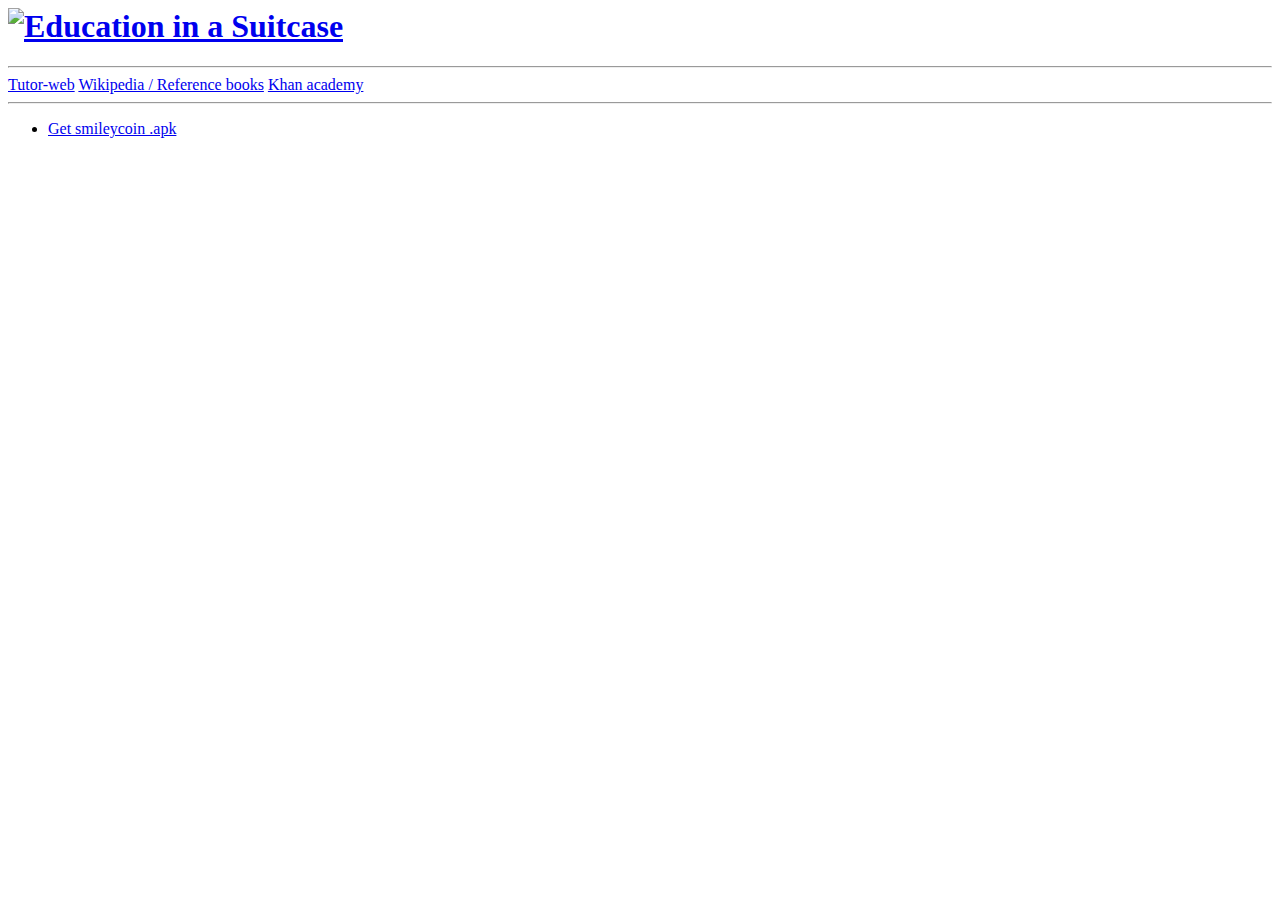
==== tutorweb-box/base/root/srv/eias.lan/www/index.html @ e37d5ad1 "eias.lan: Default site" ====
<html>
<head>
  <title>Education in a Suitcase</title>
  <meta name="viewport" content="width=device-width, initial-scale=1">
  <link rel="stylesheet" href="/style.css">
</head>
<body>
<h1><a href="/"><img src="/eias_logo.png" alt="Education in a Suitcase" /></a></h1>
<hr/>
<div class="links">
  <a href="http://tutor-web.eias.lan">Tutor-web</a>
  <a href="http://kiwix.eias.lan">Wikipedia / Reference books</a>
  <a href="http://ka.eias.lan">Khan academy</a>
</div>
<hr/>
<ul>
  <li><a href="https://github.com/tutor-web/smileycoin-android/releases">Get smileycoin .apk</a></li>
</ul>
</body>
</html>
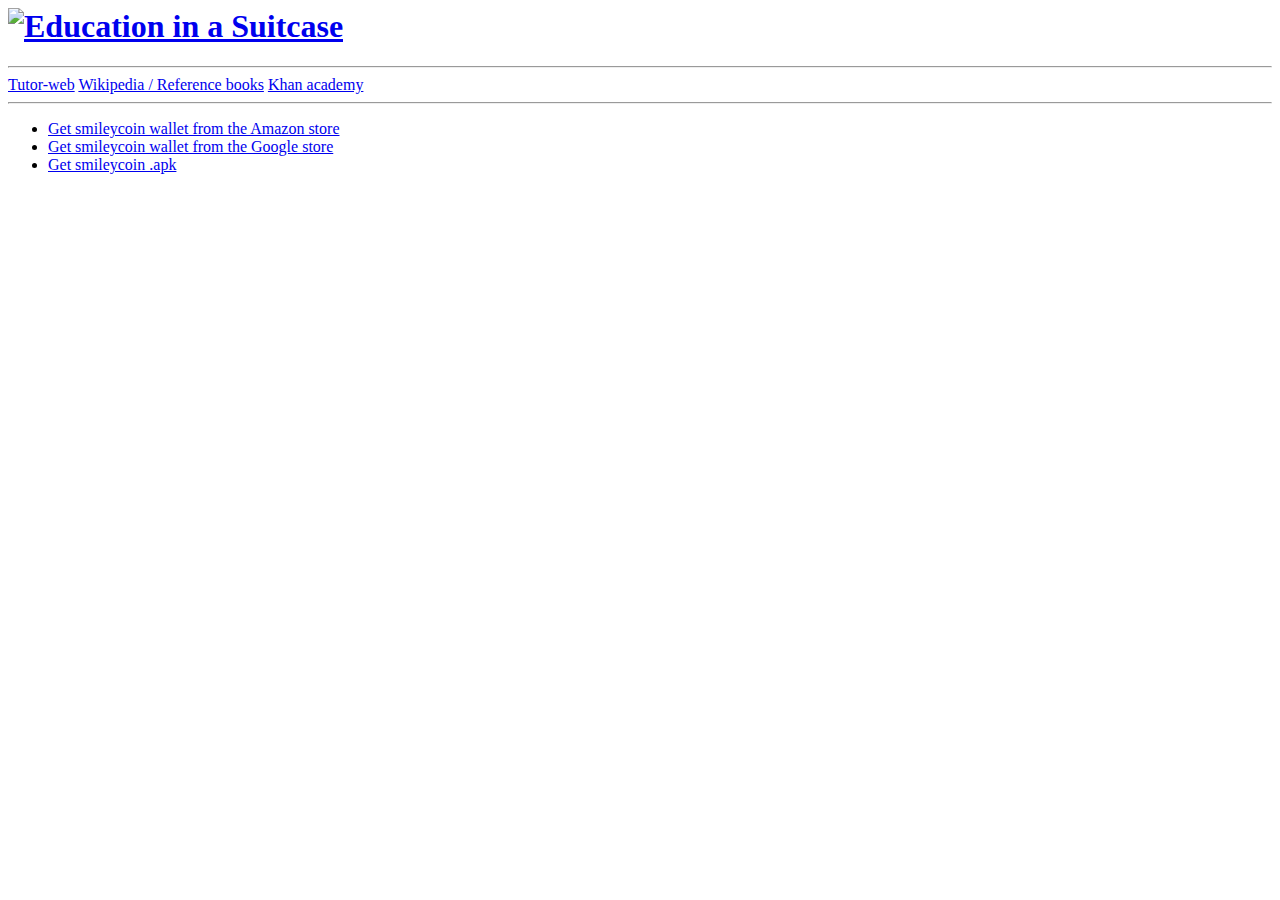
==== commit 819128fd: "Add wallet links" ====
--- a/tutorweb-box/base/root/srv/eias.lan/www/index.html
+++ b/tutorweb-box/base/root/srv/eias.lan/www/index.html
@@ -14,6 +14,8 @@
 </div>
 <hr/>
 <ul>
+  <li><a href="https://www.amazon.com/dp/B072JV3LJM">Get smileycoin wallet from the Amazon store</a></li>
+  <li><a href="https://play.google.com/store/apps/details?id=hashengineering.smileycoin.wallet">Get smileycoin wallet from the Google store</a></li>
   <li><a href="https://github.com/tutor-web/smileycoin-android/releases">Get smileycoin .apk</a></li>
 </ul>
 </body>
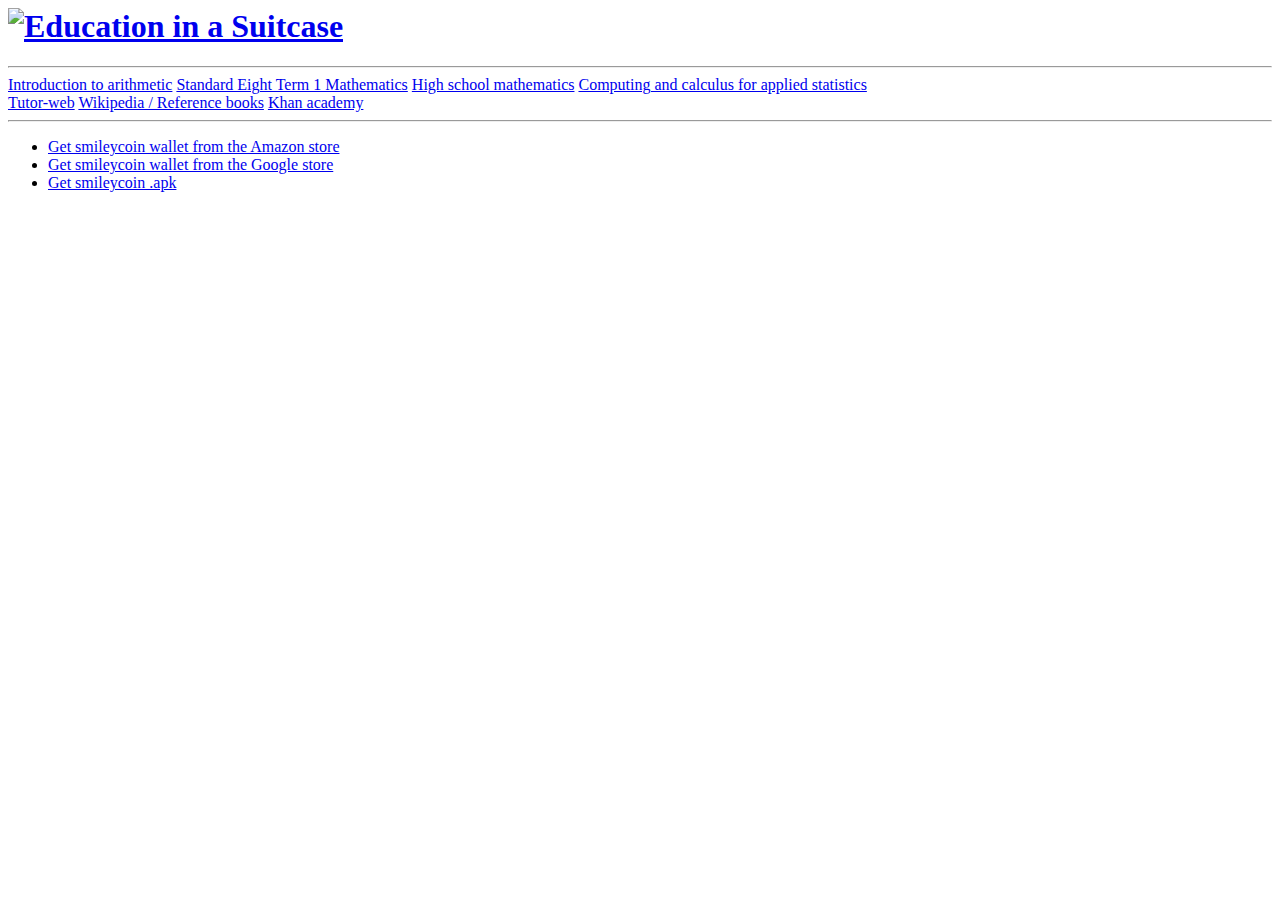
==== commit 35e86a8a: "tutor-web: Run buildout at end, add desired links to home page" ====
--- a/tutorweb-box/base/root/srv/eias.lan/www/index.html
+++ b/tutorweb-box/base/root/srv/eias.lan/www/index.html
@@ -7,6 +7,12 @@
 <body>
 <h1><a href="/"><img src="/eias_logo.png" alt="Education in a Suitcase" /></a></h1>
 <hr/>
+<div class="links">
+  <a href="http://tutor-web.eias.lan/++resource++tutorweb.quiz/quiz.html?lecUri=http%3A%2F%2Ftutor-web.eias.lan%2Fmath%2Fmath050.1%2Flecture10%2Fquizdb-sync">Introduction to arithmetic</a>
+  <a href="http://tutor-web.eias.lan/++resource++tutorweb.quiz/quiz.html?lecUri=http%3A%2F%2Ftutor-web.eias.lan%2Fmath%2Fstega001.0%2Fq01%2Fquizdb-sync">Standard Eight Term 1 Mathematics</a>
+  <a href="http://tutor-web.eias.lan/++resource++tutorweb.quiz/quiz.html?lecUri=http%3A%2F%2Ftutor-web.eias.lan%2Fmath%2Fmath099.0%2Flec050500%2Fquizdb-sync">High school mathematics</a>
+  <a href="http://tutor-web.eias.lan/math/612">Computing and calculus for applied statistics</a>
+</div>
 <div class="links">
   <a href="http://tutor-web.eias.lan">Tutor-web</a>
   <a href="http://kiwix.eias.lan">Wikipedia / Reference books</a>
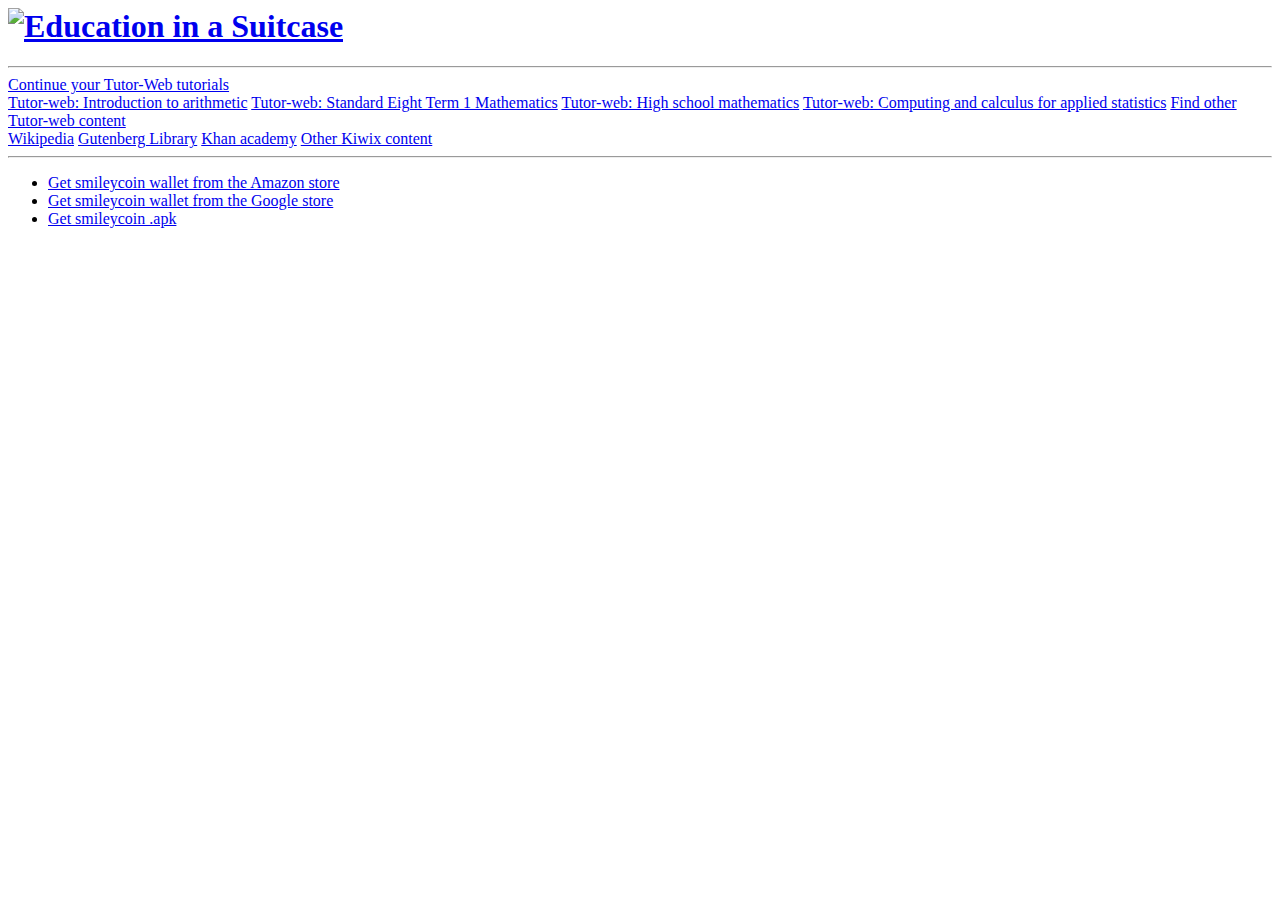
==== commit 26fcacc4: "eias.lan/www/index.html: Direct links to wikipedia" ====
--- a/tutorweb-box/base/root/srv/eias.lan/www/index.html
+++ b/tutorweb-box/base/root/srv/eias.lan/www/index.html
@@ -8,15 +8,20 @@
 <h1><a href="/"><img src="/eias_logo.png" alt="Education in a Suitcase" /></a></h1>
 <hr/>
 <div class="links">
-  <a href="http://tutor-web.eias.lan/++resource++tutorweb.quiz/quiz.html?lecUri=http%3A%2F%2Ftutor-web.eias.lan%2Fmath%2Fmath050.1%2Flecture10%2Fquizdb-sync">Introduction to arithmetic</a>
-  <a href="http://tutor-web.eias.lan/++resource++tutorweb.quiz/quiz.html?lecUri=http%3A%2F%2Ftutor-web.eias.lan%2Fmath%2Fstega001.0%2Fq01%2Fquizdb-sync">Standard Eight Term 1 Mathematics</a>
-  <a href="http://tutor-web.eias.lan/++resource++tutorweb.quiz/quiz.html?lecUri=http%3A%2F%2Ftutor-web.eias.lan%2Fmath%2Fmath099.0%2Flec050500%2Fquizdb-sync">High school mathematics</a>
-  <a href="http://tutor-web.eias.lan/math/612">Computing and calculus for applied statistics</a>
+  <a href="http://tutor-web.eias.lan/++resource++tutorweb.quiz/start.html">Continue your Tutor-Web tutorials</a>
 </div>
 <div class="links">
-  <a href="http://tutor-web.eias.lan">Tutor-web</a>
-  <a href="http://kiwix.eias.lan">Wikipedia / Reference books</a>
+  <a href="http://tutor-web.eias.lan/++resource++tutorweb.quiz/quiz.html?lecUri=http%3A%2F%2Ftutor-web.eias.lan%2Fmath%2Fmath050.1%2Flecture10%2Fquizdb-sync">Tutor-web: Introduction to arithmetic</a>
+  <a href="http://tutor-web.eias.lan/++resource++tutorweb.quiz/quiz.html?lecUri=http%3A%2F%2Ftutor-web.eias.lan%2Fmath%2Fstega001.0%2Fq01%2Fquizdb-sync">Tutor-web: Standard Eight Term 1 Mathematics</a>
+  <a href="http://tutor-web.eias.lan/++resource++tutorweb.quiz/quiz.html?lecUri=http%3A%2F%2Ftutor-web.eias.lan%2Fmath%2Fmath099.0%2Flec050500%2Fquizdb-sync">Tutor-web: High school mathematics</a>
+  <a href="http://tutor-web.eias.lan/math/612">Tutor-web: Computing and calculus for applied statistics</a>
+  <a href="http://tutor-web.eias.lan">Find other Tutor-web content</a>
+</div>
+<div class="links">
+  <a href="http://kiwix.eias.lan/wikipedia_en_all_2016-12/A/Kenya.html">Wikipedia</a>
+  <a href="http://kiwix.eias.lan/gutenberg_en_all_10_2014/?">Gutenberg Library</a>
   <a href="http://ka.eias.lan">Khan academy</a>
+  <a href="http://kiwix.eias.lan">Other Kiwix content</a>
 </div>
 <hr/>
 <ul>
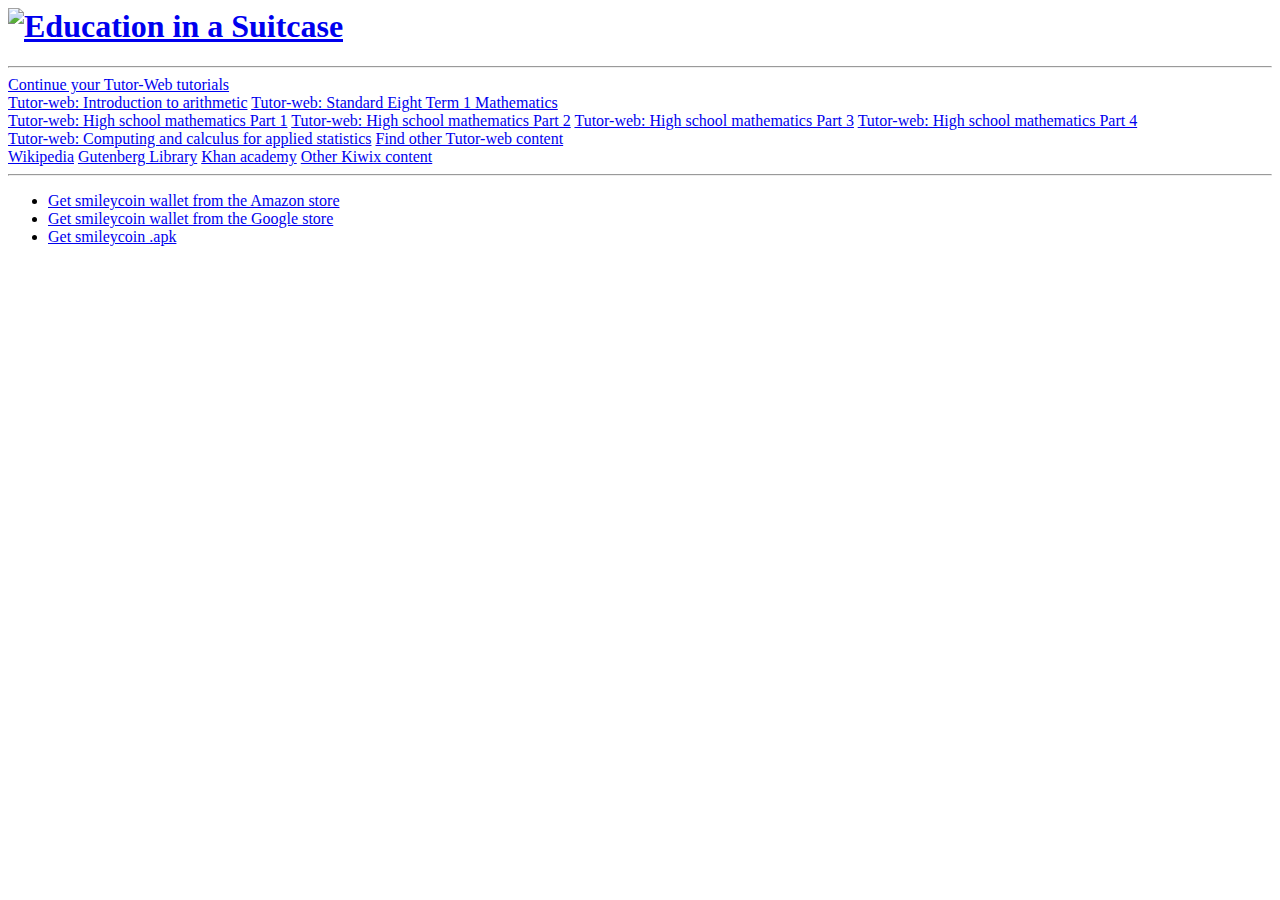
==== commit 67c83b7b: "eias.lan: Update high-school-mathematics links" ====
--- a/tutorweb-box/base/root/srv/eias.lan/www/index.html
+++ b/tutorweb-box/base/root/srv/eias.lan/www/index.html
@@ -13,7 +13,14 @@
 <div class="links">
   <a href="http://tutor-web.eias.lan/++resource++tutorweb.quiz/quiz.html?lecUri=http%3A%2F%2Ftutor-web.eias.lan%2Fmath%2Fmath050.1%2Flecture10%2Fquizdb-sync">Tutor-web: Introduction to arithmetic</a>
   <a href="http://tutor-web.eias.lan/++resource++tutorweb.quiz/quiz.html?lecUri=http%3A%2F%2Ftutor-web.eias.lan%2Fmath%2Fstega001.0%2Fq01%2Fquizdb-sync">Tutor-web: Standard Eight Term 1 Mathematics</a>
-  <a href="http://tutor-web.eias.lan/++resource++tutorweb.quiz/quiz.html?lecUri=http%3A%2F%2Ftutor-web.eias.lan%2Fmath%2Fmath099.0%2Flec050500%2Fquizdb-sync">Tutor-web: High school mathematics</a>
+</div>
+<div class="links">
+  <a href="http://tutor-web.eias.lan/++resource++tutorweb.quiz/quiz.html?lecUri=http%3A%2F%2Ftutor-web.eias.lan%2Fmath%2Fmath099.1%2Flec050500%2Fquizdb-sync">Tutor-web: High school mathematics Part 1</a>
+  <a href="http://tutor-web.eias.lan/++resource++tutorweb.quiz/quiz.html?lecUri=http%3A%2F%2Ftutor-web.eias.lan%2Fmath%2Fmath099.2%2Flec210100%2Fquizdb-sync">Tutor-web: High school mathematics Part 2</a>
+  <a href="http://tutor-web.eias.lan/++resource++tutorweb.quiz/quiz.html?lecUri=http%3A%2F%2Ftutor-web.eias.lan%2Fmath%2Fmath099.3%2Flec410100%2Fquizdb-sync">Tutor-web: High school mathematics Part 3</a>
+  <a href="http://tutor-web.eias.lan/++resource++tutorweb.quiz/quiz.html?lecUri=http%3A%2F%2Ftutor-web.eias.lan%2Fmath%2Fmath099.4%2Flec510100%2Fquizdb-sync">Tutor-web: High school mathematics Part 4</a>
+</div>
+<div class="links">
   <a href="http://tutor-web.eias.lan/math/612">Tutor-web: Computing and calculus for applied statistics</a>
   <a href="http://tutor-web.eias.lan">Find other Tutor-web content</a>
 </div>
